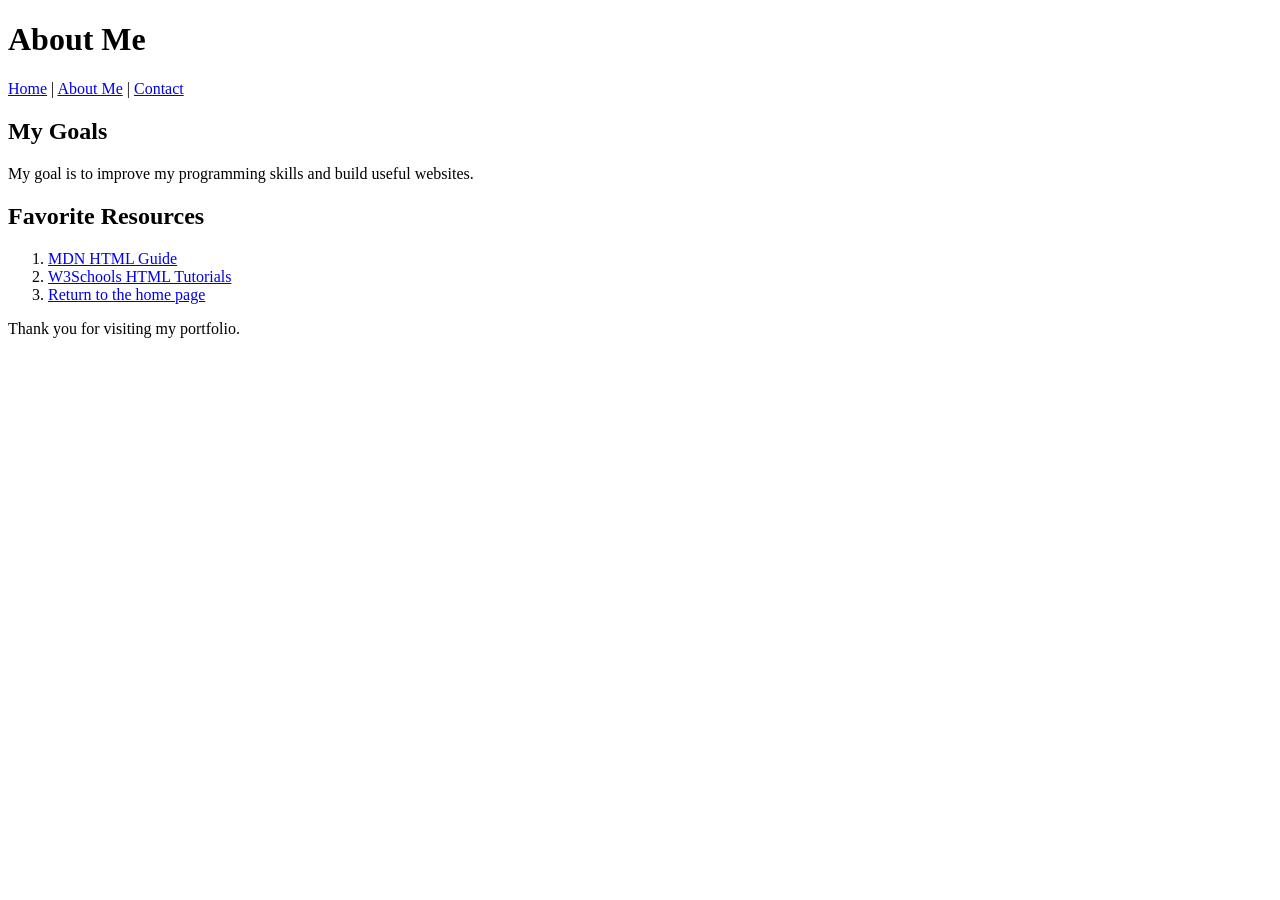
==== AboutPage.html @ 055403a0 "Basic design page" ====
<!DOCTYPE html>
<html lang="en">
<head>
    <meta charset="UTF-8">
    <meta name="viewport" content="width=device-width, initial-scale=1.0">
    <title>About Arjun</title>
</head>
<body>
    <header>
        <h1>About Me</h1>
        <nav>
            <a href="FirstPage.html">Home</a> |
            <a href="AboutPage.html">About Me</a> |
            <a href="mailto:arjun@example.com">Contact</a>
        </nav>
    </header>

    <main>
        <h2>My Goals</h2>
        <p>My goal is to improve my programming skills and build useful websites.</p>

        <h2>Favorite Resources</h2>
        <ol>
            <li><a href="https://developer.mozilla.org/en-US/docs/Web/HTML">MDN HTML Guide</a></li>
            <li><a href="https://www.w3schools.com/html/">W3Schools HTML Tutorials</a></li>
            <li><a href="FirstPage.html">Return to the home page</a></li>
        </ol>
    </main>

    <footer>
        <p>Thank you for visiting my portfolio.</p>
    </footer>
</body>
</html>
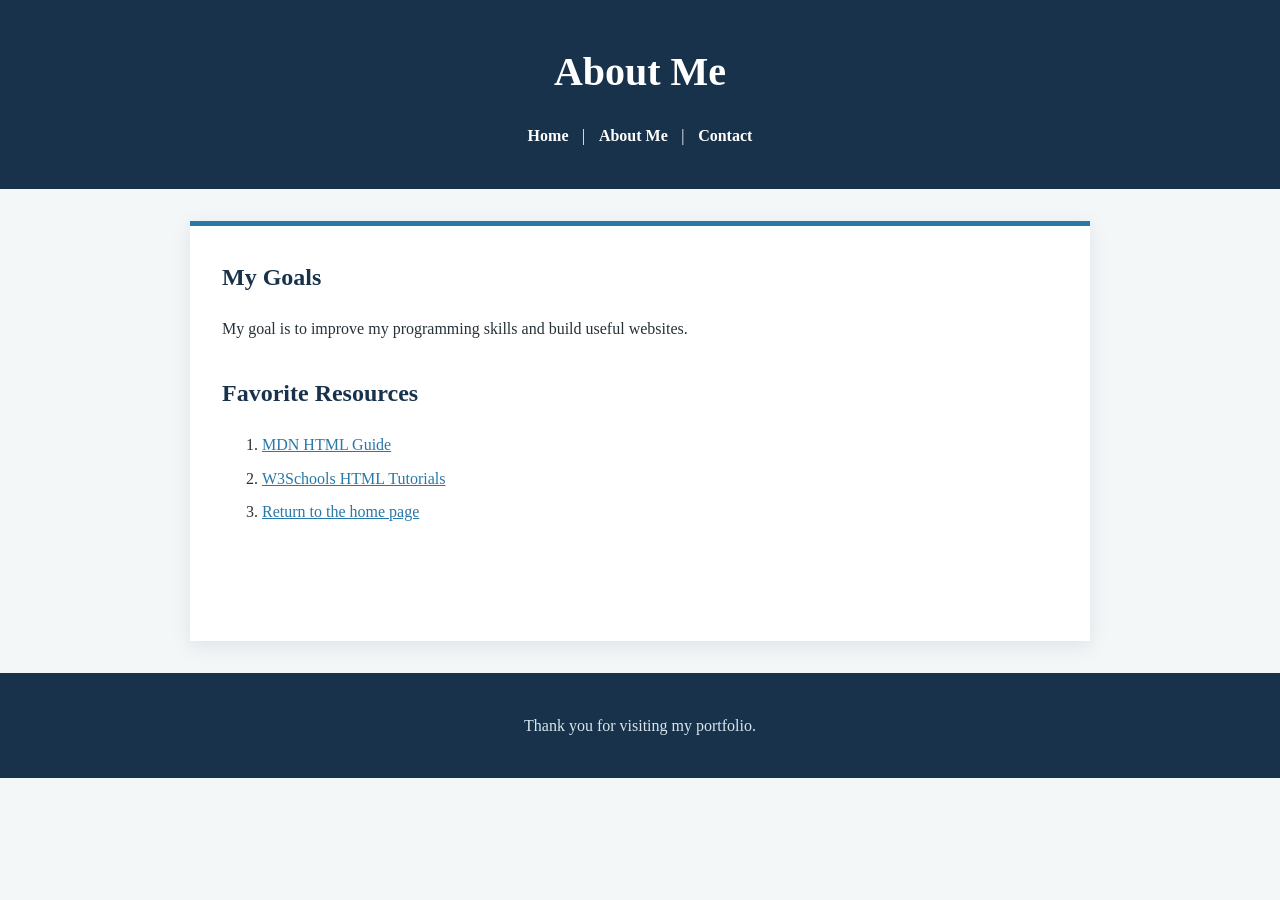
==== commit 7f7b2942: "Added some new design and css" ====
--- a/AboutPage.html
+++ b/AboutPage.html
@@ -4,6 +4,7 @@
     <meta charset="UTF-8">
     <meta name="viewport" content="width=device-width, initial-scale=1.0">
     <title>About Arjun</title>
+    <link rel="stylesheet" href="style.css">
 </head>
 <body>
     <header>
@@ -11,7 +12,7 @@
         <nav>
             <a href="FirstPage.html">Home</a> |
             <a href="AboutPage.html">About Me</a> |
-            <a href="mailto:arjun@example.com">Contact</a>
+            <a href="mailto:arjun5438902@gmail.com">Contact</a>
         </nav>
     </header>
 
--- a/style.css
+++ b/style.css
@@ -0,0 +1,83 @@
+:root {
+    --navy: #18324b;
+    --blue: #2878a8;
+    --light-blue: #eaf4f8;
+    --text: #263238;
+    --white: #ffffff;
+}
+
+* { box-sizing: border-box; }
+
+body {
+    margin: 0;
+    font-family: Georgia, "Times New Roman", serif;
+    line-height: 1.6;
+    color: var(--text);
+    background: #f4f7f8;
+}
+
+header {
+    padding: 2.5rem 1.5rem;
+    text-align: center;
+    color: var(--white);
+    background: var(--navy);
+}
+
+header h1 { margin: 0; font-size: 2.5rem; }
+header p { margin: 0.35rem 0 1.2rem; color: #d8e7ee; }
+
+nav { margin-top: 1.2rem; }
+nav a {
+    margin: 0 0.6rem;
+    color: var(--white);
+    font-weight: bold;
+    text-decoration: none;
+}
+
+nav a:hover { color: #8ed0e8; }
+
+a { color: var(--blue); }
+
+main {
+    width: min(900px, calc(100% - 2rem));
+    min-height: 420px;
+    margin: 2rem auto;
+    padding: 2rem;
+    background: var(--white);
+    border-top: 5px solid var(--blue);
+    box-shadow: 0 5px 18px rgba(24, 50, 75, 0.1);
+}
+
+h2 { color: var(--navy); }
+main h2:first-child { margin-top: 0; }
+main h2:not(:first-child) { margin-top: 2rem; }
+
+main img {
+    display: block;
+    width: min(260px, 100%);
+    height: auto;
+    margin: 1rem 0;
+    border: 5px solid var(--light-blue);
+}
+
+li { margin: 0.5rem 0; }
+
+table { width: 100%; max-width: 560px; border-collapse: collapse; }
+th, td { padding: 0.7rem; border: 1px solid #c5d4da; text-align: left; }
+th { color: var(--white); background: var(--blue); }
+tr:nth-child(even) { background: var(--light-blue); }
+
+footer {
+    padding: 1.5rem;
+    text-align: center;
+    color: #d8e7ee;
+    background: var(--navy);
+}
+
+footer a { color: #8ed0e8; }
+
+@media (max-width: 600px) {
+    header h1 { font-size: 2rem; }
+    main { padding: 1.25rem; }
+    nav a { display: inline-block; margin: 0.2rem 0.35rem; }
+}
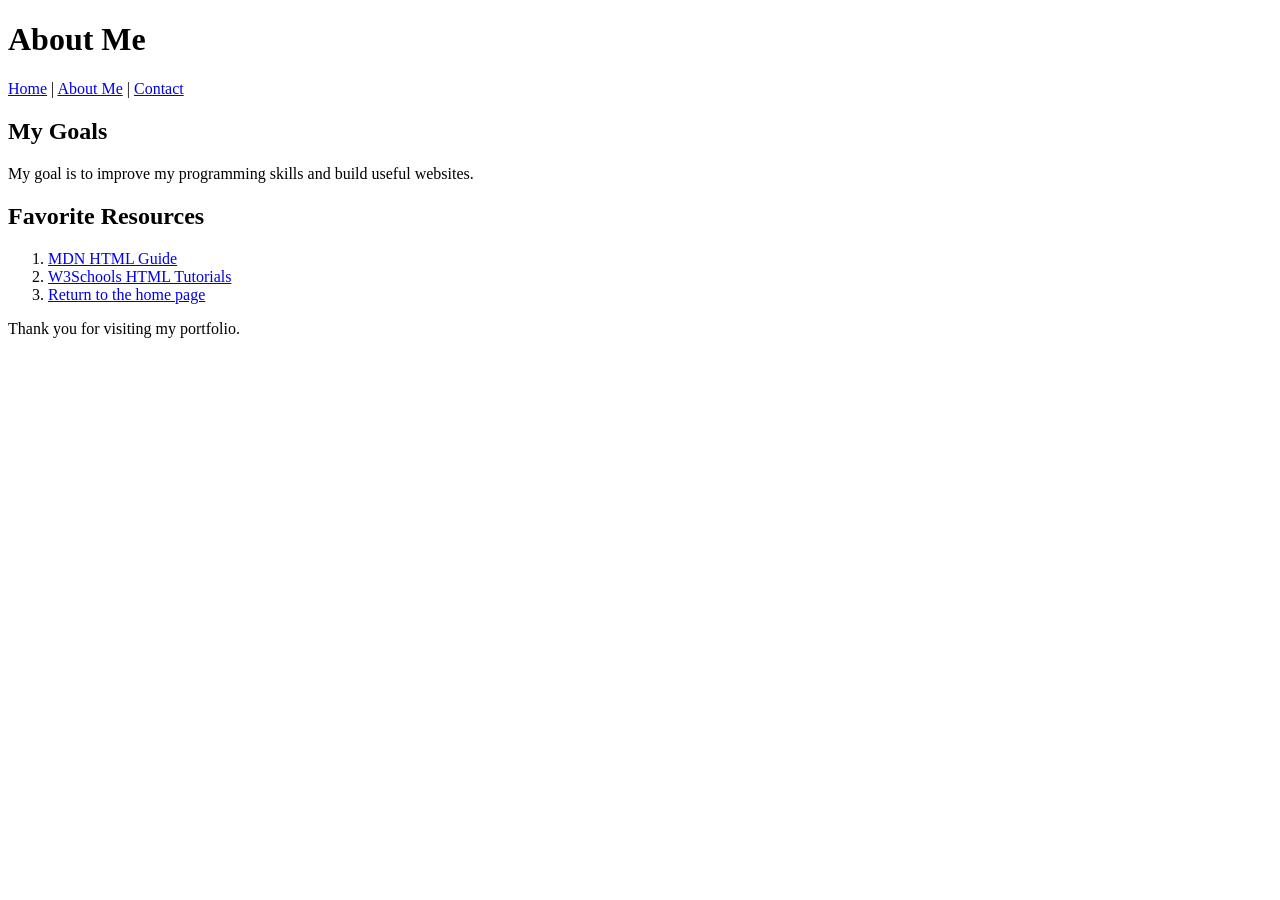
==== commit 1e15443b: "some changes" ====
--- a/AboutPage.html
+++ b/AboutPage.html
@@ -4,7 +4,6 @@
     <meta charset="UTF-8">
     <meta name="viewport" content="width=device-width, initial-scale=1.0">
     <title>About Arjun</title>
-    <link rel="stylesheet" href="style.css">
 </head>
 <body>
     <header>
